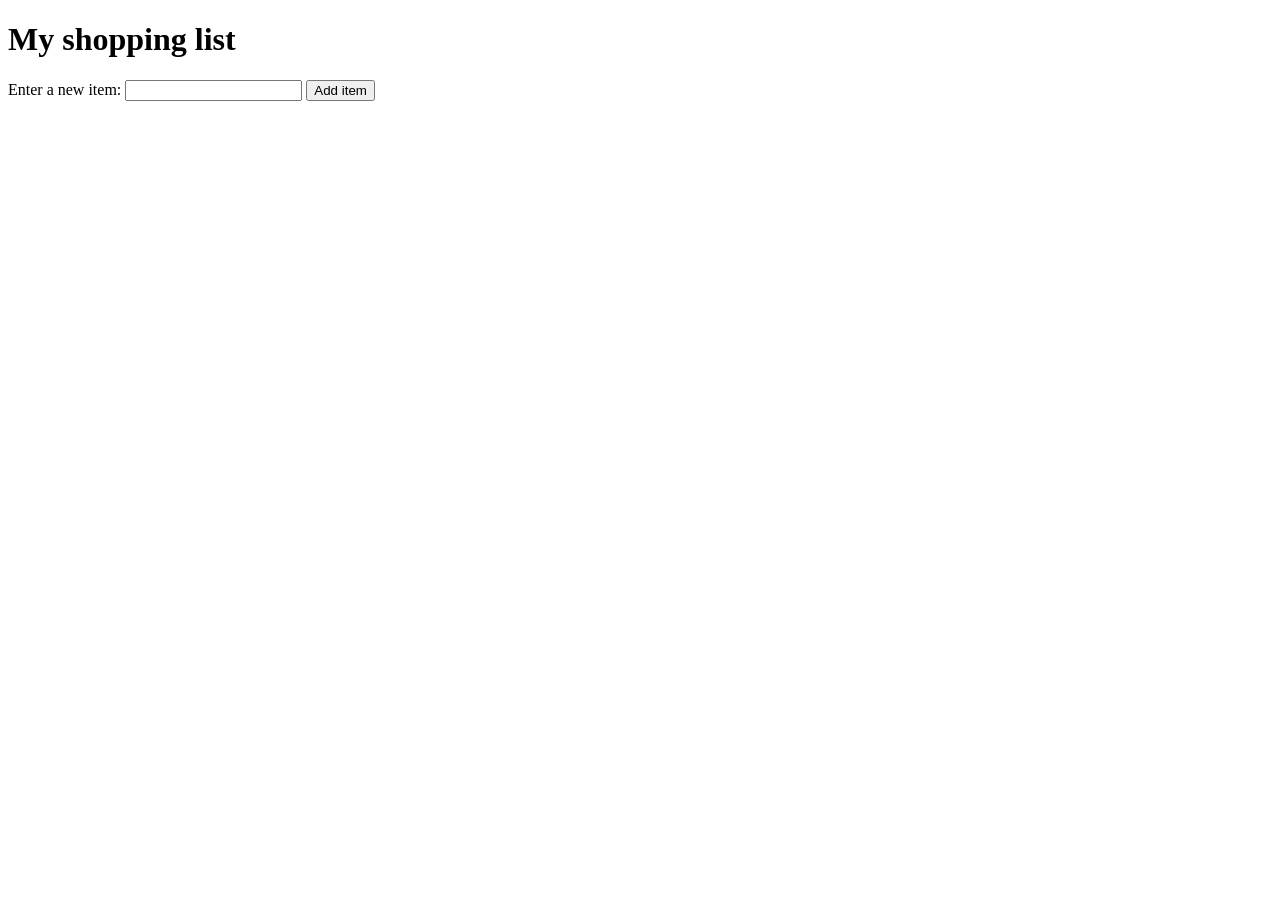
==== ne2w.html @ e3c28fd0 "added extra filess" ====
<!DOCTYPE html>
<html lang="en-US">
  <head>
    <meta charset="utf-8">
    <meta name="viewport" content="width=device-width, initial-scale=1.0">
    <title>Shopping list example</title>
    <style>
      li {
        margin-bottom: 10px;
      }

      li button {
        font-size: 12px;
        margin-left: 20px;
        color: #666;
      }
    </style>
  </head>
  <body>

    <h1>My shopping list</h1>

    <div>
      <label for="item">Enter a new item:</label>
      <input type="text" name="item" id="item">
      <button>Add item</button>
    </div>

    <ul>

    </ul>

    <script>

    </script>
  </body>
</html>
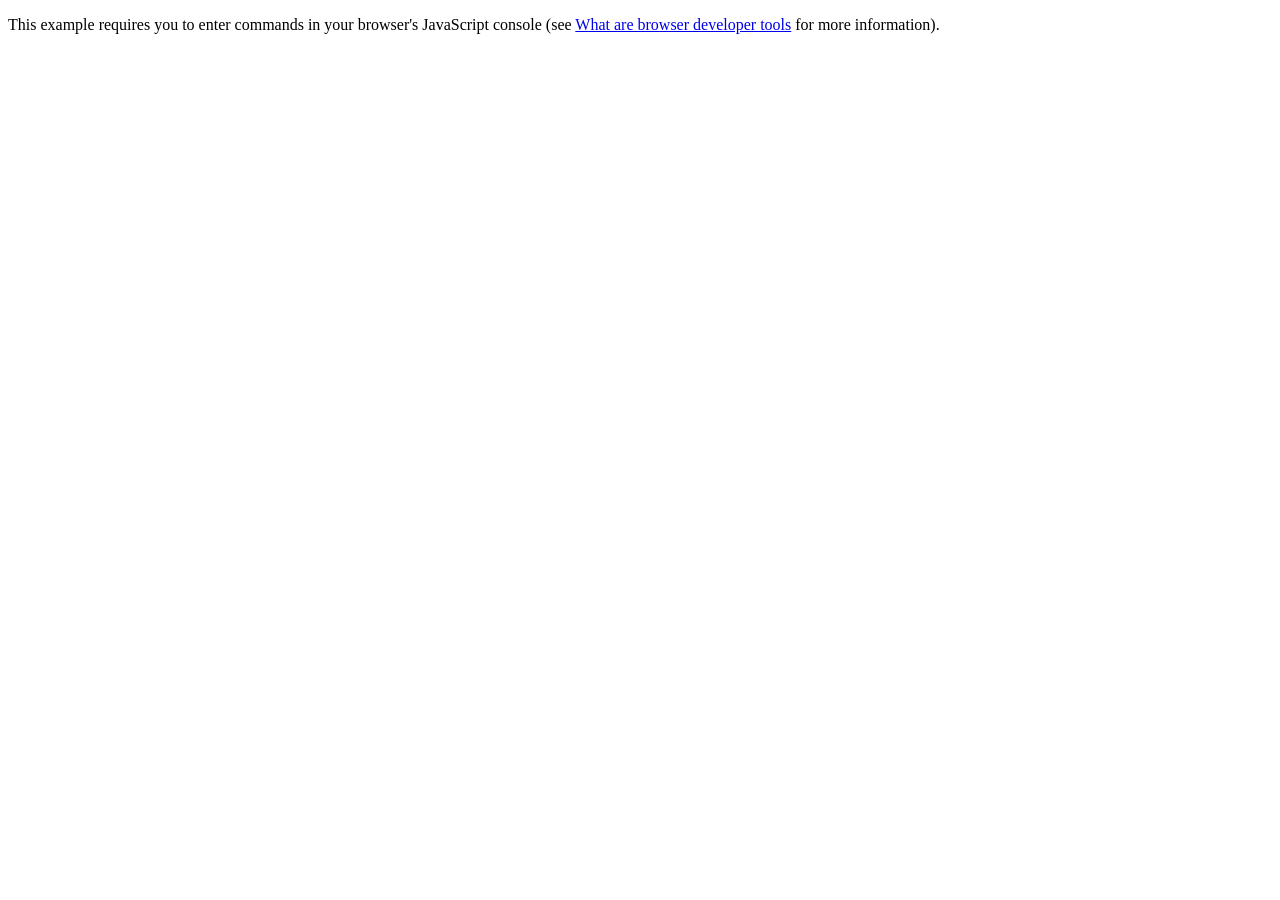
==== commit 2e4b4a7c: "added all rando-m paractising apps here" ====
--- a/ne2w.html
+++ b/ne2w.html
@@ -2,36 +2,27 @@
 <html lang="en-US">
   <head>
     <meta charset="utf-8">
-    <meta name="viewport" content="width=device-width, initial-scale=1.0">
-    <title>Shopping list example</title>
-    <style>
-      li {
-        margin-bottom: 10px;
-      }
+    <meta name="viewport" content="width=device-width">
+    <title>Object-oriented JavaScript example</title>
+  </head>
 
-      li button {
-        font-size: 12px;
-        margin-left: 20px;
-        color: #666;
-      }
-    </style>
-  </head>
   <body>
+    <p>This example requires you to enter commands in your browser's JavaScript console (see <a href="https://developer.mozilla.org/en-US/docs/Learn/Common_questions/What_are_browser_developer_tools">What are browser developer tools</a> for more information).</p>
+    
+    <script>
+ const person = {
+  name: ["Bob", "Smith"],
+  age: 32,
+  bio: function () {
+    console.log(`${this.name[0]} ${this.name[1]} is ${this.age} years old.`);
+  },
+  introduceSelf: function () {
+    console.log(`Hi! I'm ${this.name[0]}.`);
+  },
+};
 
-    <h1>My shopping list</h1>
-
-    <div>
-      <label for="item">Enter a new item:</label>
-      <input type="text" name="item" id="item">
-      <button>Add item</button>
-    </div>
-
-    <ul>
-
-    </ul>
-
-    <script>
 
     </script>
   </body>
+
 </html>
